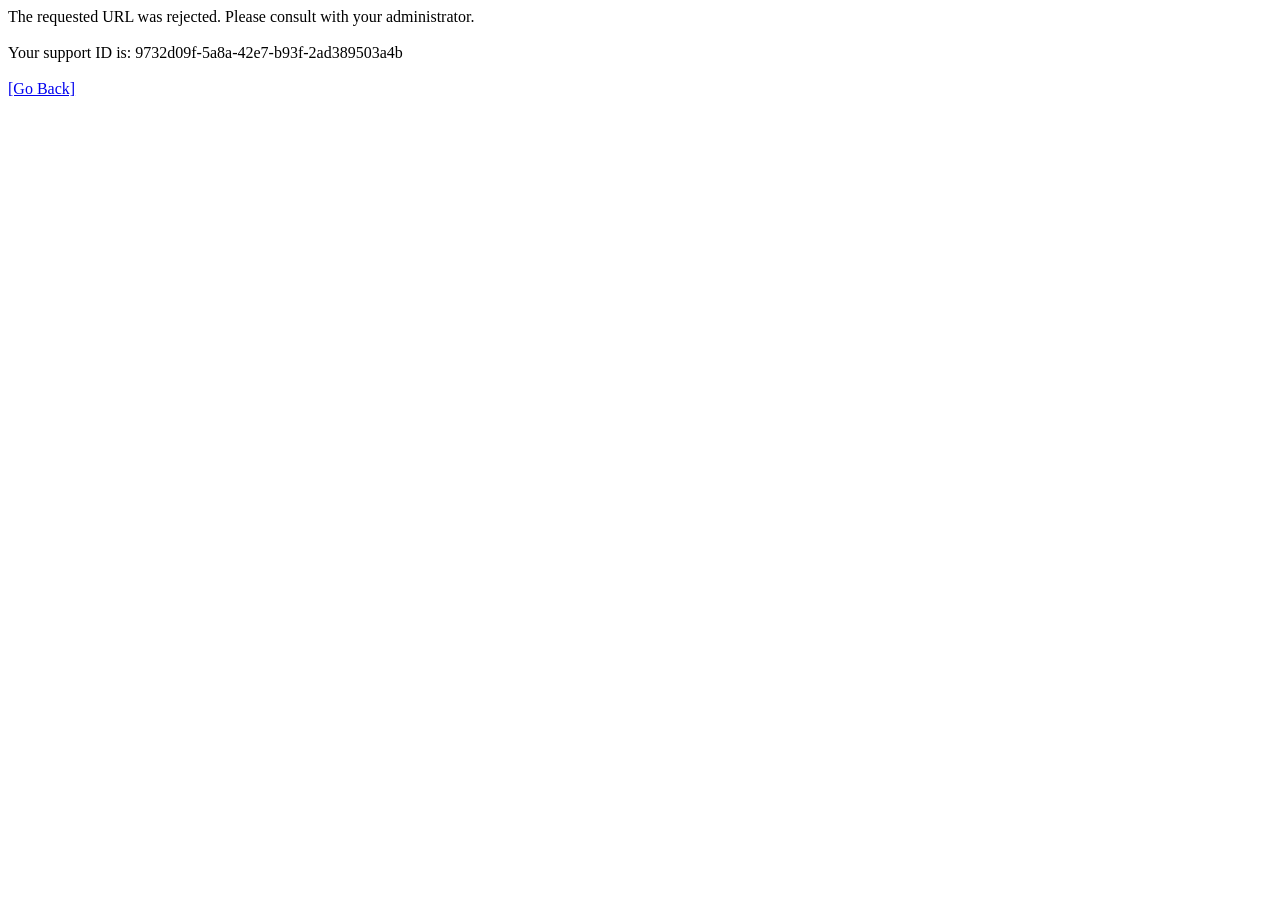
==== debug/ayto_movilidad_0_403.html @ 401833df "Actualizar eventos 2026-11-09T08:02Z" ====
<html><head><title>Request Rejected</title></head><body>The requested URL was rejected. Please consult with your administrator.<br/><br/>Your support ID is: 9732d09f-5a8a-42e7-b93f-2ad389503a4b<br/><br/><a href="javascript:history.back()">[Go Back]</a></body></html>
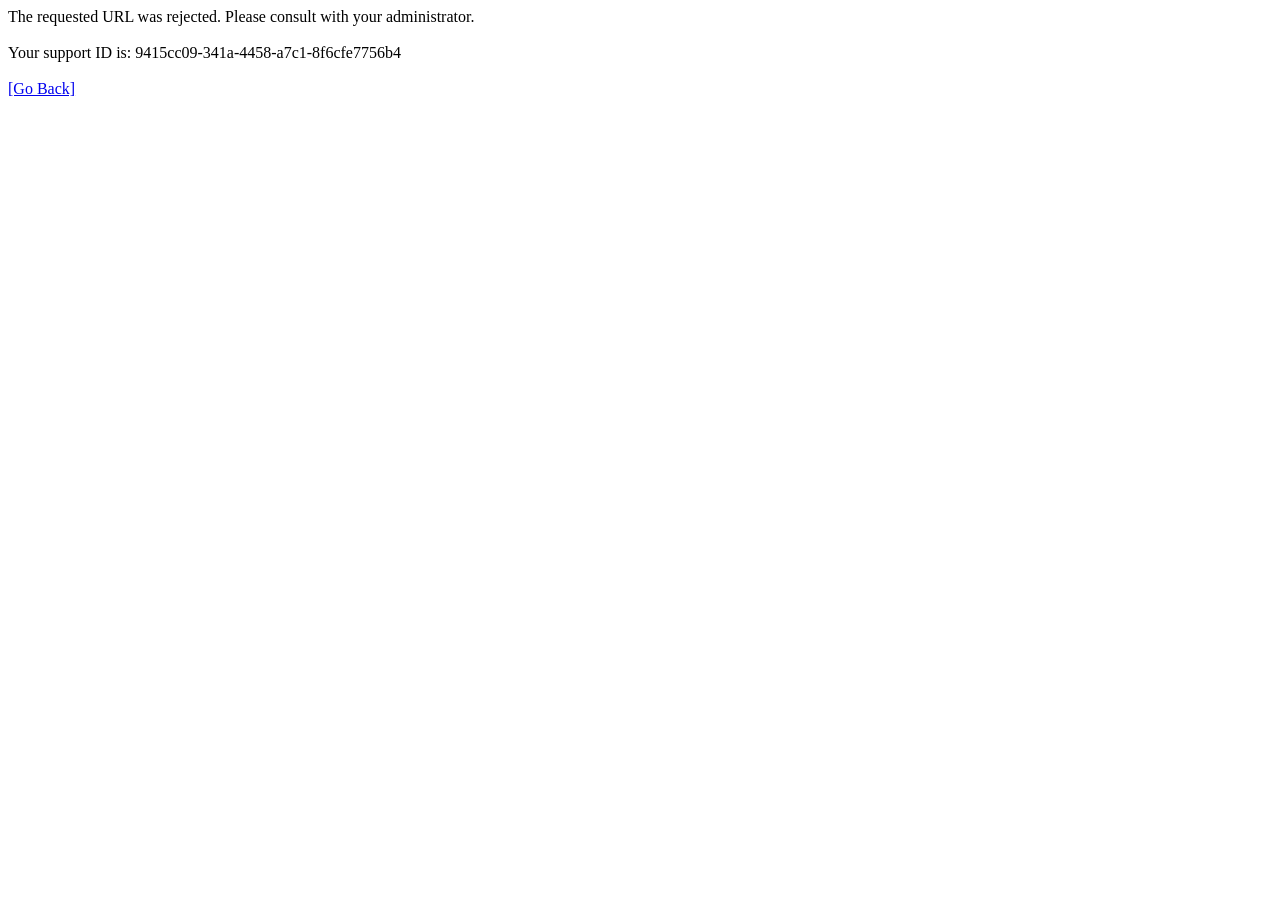
==== commit c048c90f: "Actualizar eventos 2026-11-09T08:05Z" ====
--- a/debug/ayto_movilidad_0_403.html
+++ b/debug/ayto_movilidad_0_403.html
@@ -1 +1 @@
-<html><head><title>Request Rejected</title></head><body>The requested URL was rejected. Please consult with your administrator.<br/><br/>Your support ID is: 9732d09f-5a8a-42e7-b93f-2ad389503a4b<br/><br/><a href="javascript:history.back()">[Go Back]</a></body></html>+<html><head><title>Request Rejected</title></head><body>The requested URL was rejected. Please consult with your administrator.<br/><br/>Your support ID is: 9415cc09-341a-4458-a7c1-8f6cfe7756b4<br/><br/><a href="javascript:history.back()">[Go Back]</a></body></html>
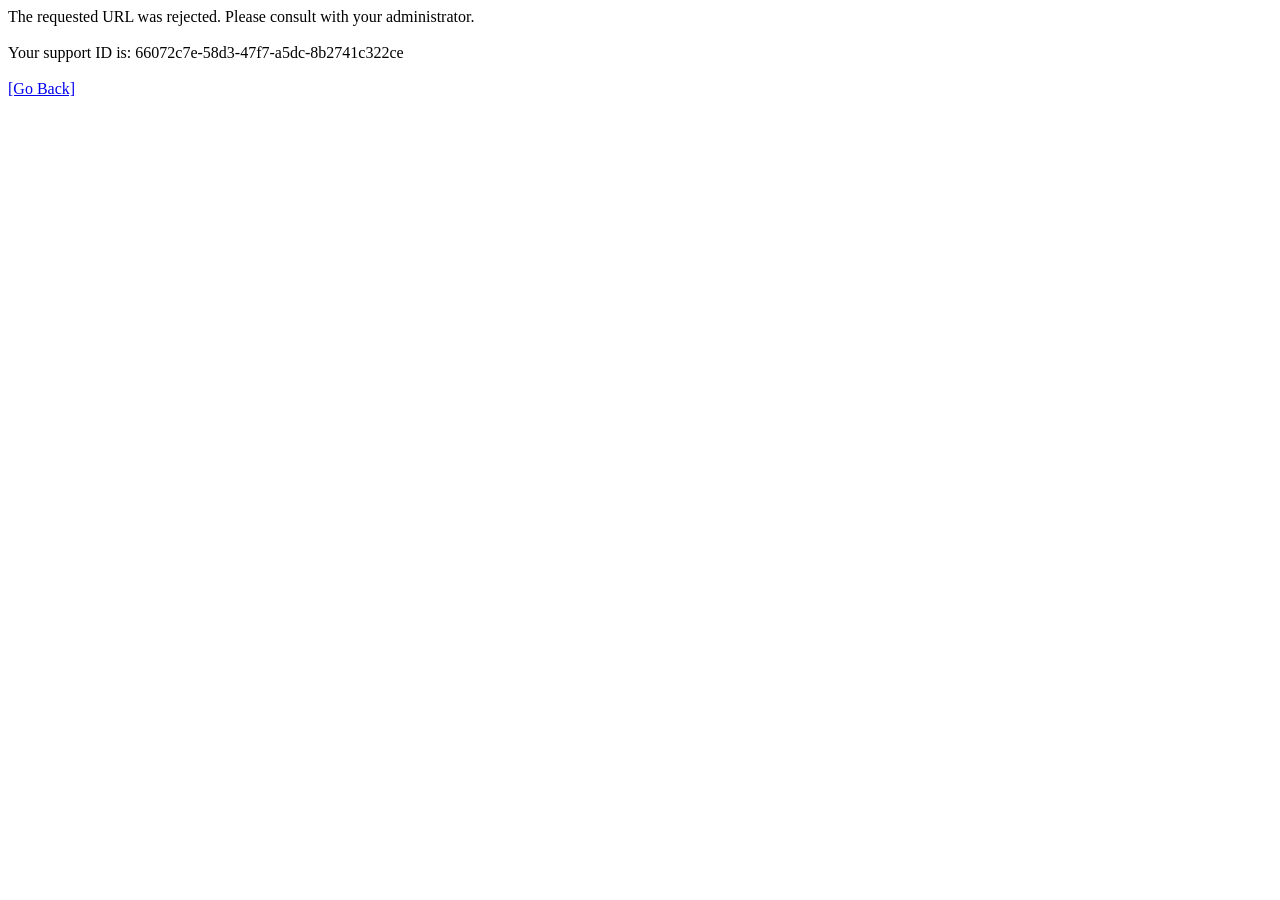
==== commit 89819518: "Actualizar eventos 2026-11-09T08:08Z" ====
--- a/debug/ayto_movilidad_0_403.html
+++ b/debug/ayto_movilidad_0_403.html
@@ -1 +1 @@
-<html><head><title>Request Rejected</title></head><body>The requested URL was rejected. Please consult with your administrator.<br/><br/>Your support ID is: 9415cc09-341a-4458-a7c1-8f6cfe7756b4<br/><br/><a href="javascript:history.back()">[Go Back]</a></body></html>+<html><head><title>Request Rejected</title></head><body>The requested URL was rejected. Please consult with your administrator.<br/><br/>Your support ID is: 66072c7e-58d3-47f7-a5dc-8b2741c322ce<br/><br/><a href="javascript:history.back()">[Go Back]</a></body></html>
